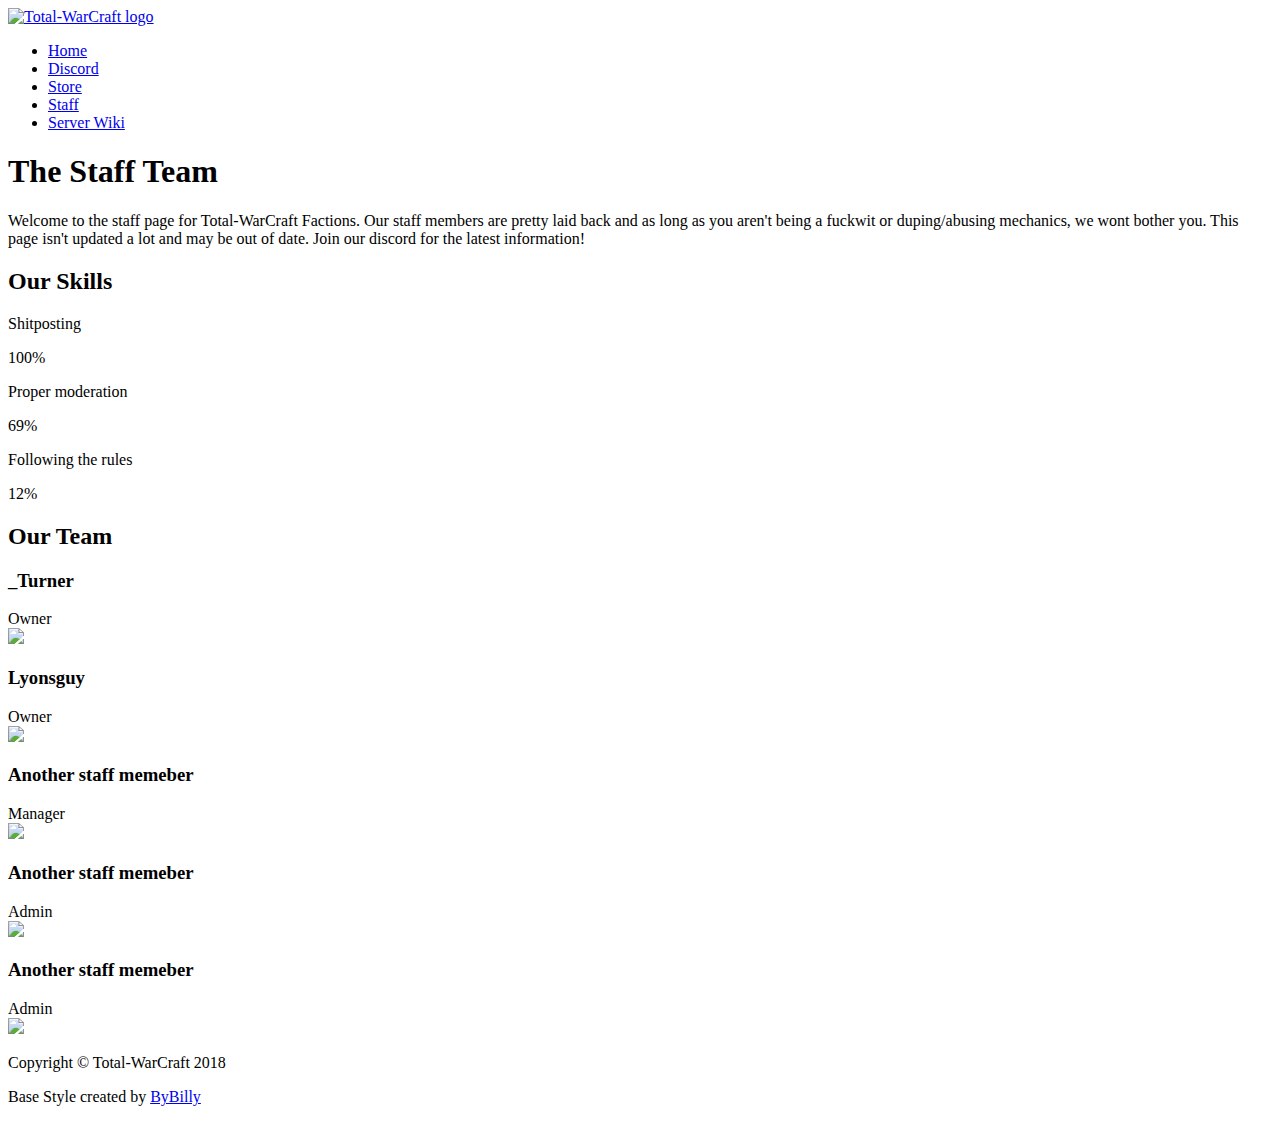
==== staff.html @ d4bb4b6a "Added wiki link" ====
<!-- Proudly created by BlexieKing -->
<!-- https://www.spigotmc.org/members/blexieking.168027 -->

<!DOCTYPE html>
<html>
<head>
	<title>Total-WarCraft - Staff Page</title>
	<meta name="description" content="Total-WarCraft staff page.">
	<meta name="keywords" content="TotalWarCraft, Total-WarCraft, Minecraft Server, Minecraft, Modpack, Play, Info, Website, Official">
	<meta name="viewport" content="width=device-width, initial-scale=1.0">
	<meta charset="utf-8">
	<link rel="stylesheet" href="css/stylesheet.css">
	<link rel='stylesheet' href='https://fonts.googleapis.com/css?family=Lato:100,300,regular,700,900' type='text/css'>
	<link rel="stylesheet" type="text/css" href="css/staff.css">
</head>
<body>
	<div class="container">
		<header>
			<div class="header">
				<div class="logo">
					<!-- In the img folder, upload your logo. -->
					<!-- Make sure to name it 'logo.png'! -->
					<a href="/"><img src="img/logo.png" alt="Total-WarCraft logo"></a>
				</div>

				<ul class="nav">
					<li><a href="./">Home</a></li>
					<li><a href="https://www.discord.gg/SWYRUGy">Discord</a></li>
					<li><a href="#">Store</a></li>
					<li><a href="./staff.html">Staff</a></li>
					<li><a href="https://github.com/totalwarcraft/totalwarcraft.github.io/wiki">Server Wiki</a></li>
				</ul>
			</div>
		</header>

		<div class="main-content">
			<div class="about-staff">
				<div class="abt-epr">
					<h1 class="fade">The Staff Team</h1>
					<p>Welcome to the staff page for Total-WarCraft Factions. Our staff members are pretty laid back and as long as you aren't being a fuckwit or duping/abusing mechanics, we wont bother you. This page isn't updated a lot and may be out of date. Join our discord for the latest information!</p>
				</div>
				<div class="prev-epr">
					<h2>Our Skills</h2>

					<div class="meter-container">
						<p>Shitposting</p>
						<div class="meter ma">
							<div class="skills">100%</div>
						</div>
					</div>
					<div class="meter-container">
						<p>Proper moderation</p>
						<div class="meter mb">
							<div class="skills">69%</div>
						</div>
					</div>
					<div class="meter-container">
						<p>Following the rules</p>
						<div class="meter mc">
							<div class="skills">12%</div>
						</div>
					</div>

				</div>
			</div>
		</div>
			<div class="staff">
				<h2>Our Team</h2>
				<div class="staff-team">
					<div>
						<h3>_Turner</h3>
						<div class="owner">Owner</div>
						<img src="img/turner_skin.png">
					</div>

					<div>
						<h3>Lyonsguy</h3>
						<div class="owner">Owner</div>
						<img src="img/fitchlyons_skin.png">
					</div>

					<div>
						<h3>Another staff memeber</h3>
						<div class="manager">Manager</div>
						<img src="img/default.png">
					</div>

					<div>
						<h3>Another staff memeber</h3>
						<div class="admin">Admin</div>
						<img src="img/default.png">
					</div>

					<div>
						<h3>Another staff memeber</h3>
						<div class="admin">Admin</div>
						<img src="img/default.png">
					</div>
				</div>
			</div>
		</div>

		<footer>
			<p>Copyright &copy; Total-WarCraft 2018</p>
			<!-- Remove this part below if you want! // We will keep it :) -->
			<p style="padding-right: 30px;">Base Style created by <a href="https://bybilly.uk/" target="_blank">ByBilly</a></p>
		</footer>

	</div>

	<script src="https://code.jquery.com/jquery-1.11.2.min.js" type="text/javascript"></script>
	<script src="js/main.js" type="text/javascript"></script>
</body>
</html>
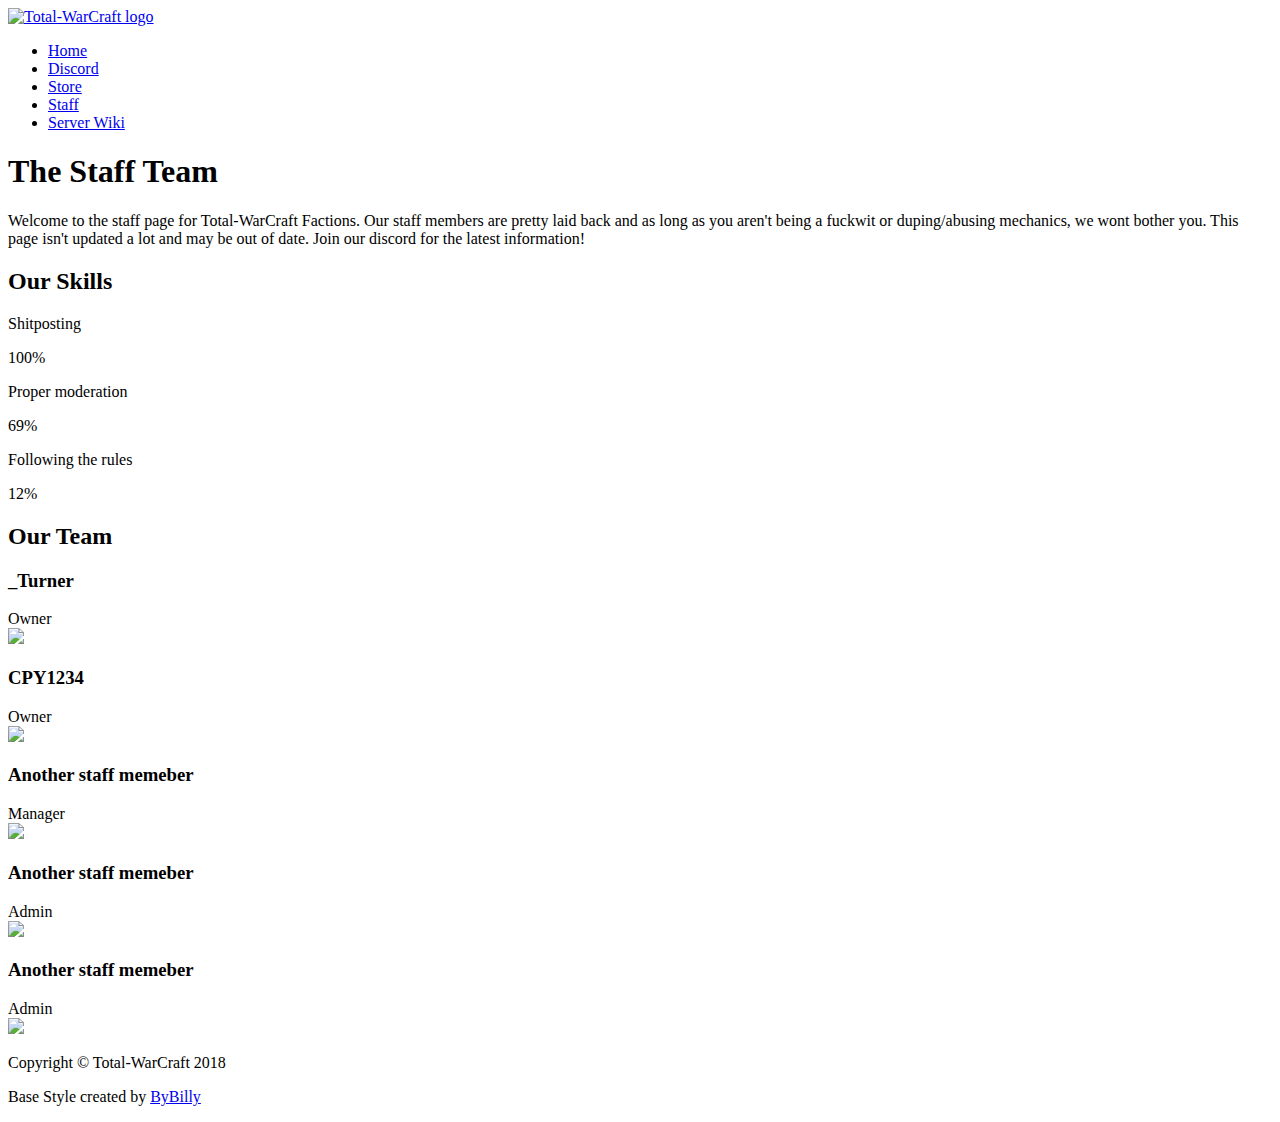
==== commit 6d443bb5: "Update staff.html" ====
--- a/staff.html
+++ b/staff.html
@@ -74,7 +74,7 @@
 					</div>
 
 					<div>
-						<h3>Lyonsguy</h3>
+						<h3>CPY1234</h3>
 						<div class="owner">Owner</div>
 						<img src="img/fitchlyons_skin.png">
 					</div>
